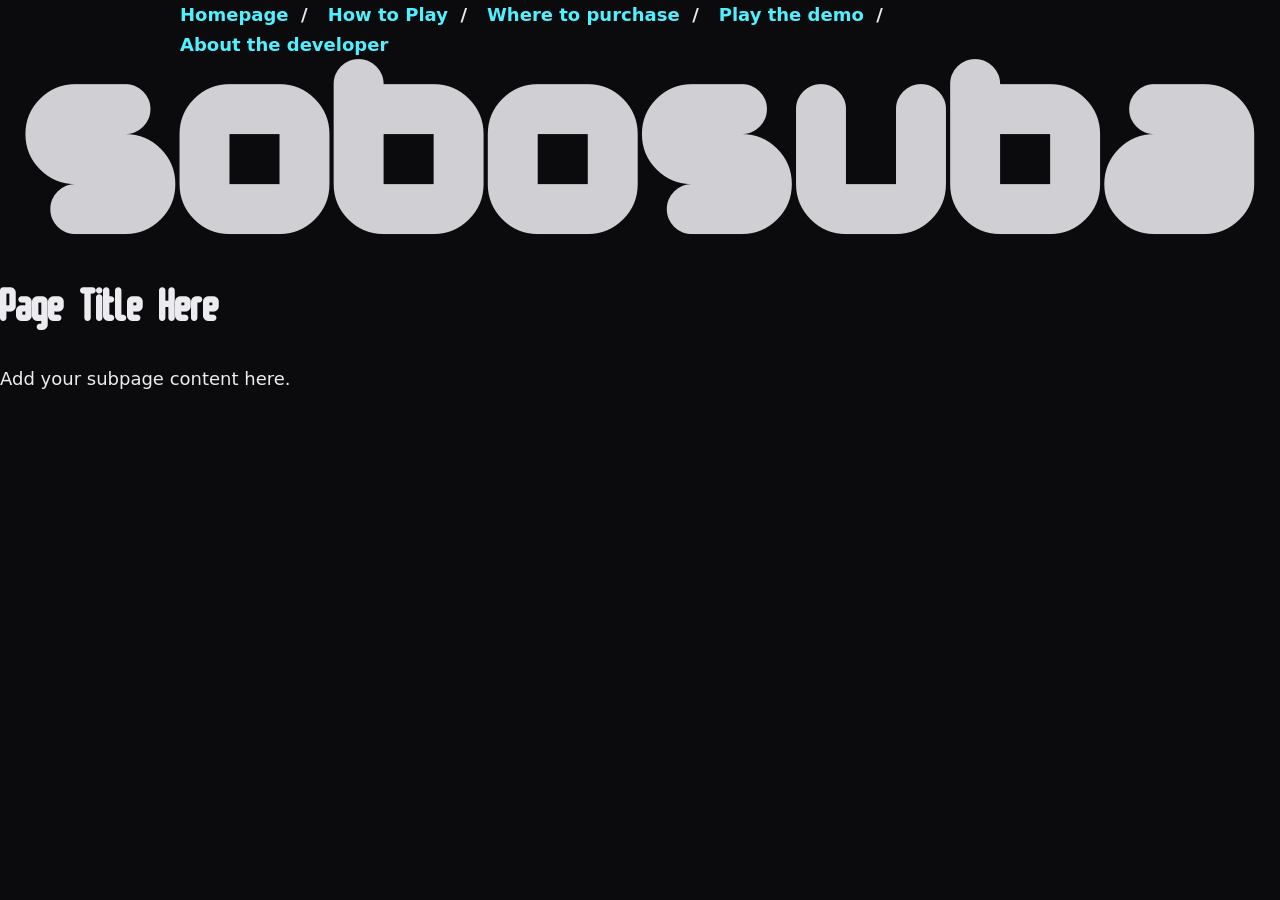
==== demo.html @ 3d26b846 "Forgot to commit for a while, tons of stuff got changed" ====
<!doctype html>
<html class="no-js" lang="">

<head>
  <meta charset="utf-8">
  <meta name="viewport" content="width=device-width, initial-scale=1">
  <title>title</title>
  <link rel="stylesheet" href="css/style.css">
  <meta name="description" content="">

  <link rel="icon" href="/favicon.ico" sizes="any">
  <link rel="icon" href="/icon.svg" type="image/svg+xml">
  <link rel="apple-touch-icon" href="icon.png">
  <link rel="manifest" href="site.webmanifest">
  <meta name="theme-color" content="#fafafa">
</head>

<body>

<script src="js/app.js"></script>

<div style="width: 920px; margin: 0 auto;">
  <h2 style="float: left; margin: 0 20px 0 0; font-size: 18px;"><a href="index.html" target="_self" style="text-decoration: none; color: #51f0ff;">Homepage</a> &nbsp;/</h2>
  <h2 style="float: left; margin: 0 20px 0 0; font-size: 18px;"><a href="howtoplay.html" target="_self" style="text-decoration: none; color: #51f0ff;">How to Play</a> &nbsp;/</h2>
  <h2 style="float: left; margin: 0 20px 0 0; font-size: 18px;"><a href="purchase.html" target="_self" style="text-decoration: none; color: #51f0ff;">Where to purchase</a> &nbsp;/</h2>
  <h2 style="float: left; margin: 0 20px 0 0; font-size: 18px;"><a href="demo.html" target="_self" style="text-decoration: none; color: #51f0ff;">Play the demo</a> &nbsp;/</h2>
  <h2 style="float: left; margin: 0; font-size: 18px;"><a href="dev.html" target="_self" style="text-decoration: none; color: #51f0ff;">About the developer</a></h2>
  <div style="clear: both;"></div>
</div>

<a href="index.html">
  <img src="/img/sobo-logo.png" style="display: block; margin: 0 auto;" alt="Sobosuba Logo" width="1230" height="176" />
</a>

<div style="width: 1440px; margin: 40px auto;">
  <h1 class="souba-text" style="font-size: 42px; margin-bottom: 20px;">Page Title Here</h1>
  <p style="text-align: justify; font-size: 18px; line-height: 1.6;">
    Add your subpage content here.
  </p>
</div>

</body>
</html>
---- css/style.css ----
@font-face {
  font-family: "souba display";
  src: url("../souba_display.ttf");
}

@font-face {
  font-family: "souba text";
  src: url("../souba_text.ttf");
}

body {
  background-color: #0b0b0d;
  color: #ececf0;
  font-family: system-ui, -apple-system, "Segoe UI", Roboto, sans-serif;
  font-size: 17px;
  line-height: 1.65;
  margin: 0;
}

/* Headings now use system-ui by default along with everything else */

img, video {
  max-width: 100%;
  height: auto;
}

a {
  color: #4ff0ff;
  text-decoration: underline;
}

a:hover {
  color: #b9ec1e;
}

.hero {
  padding: 30px;
}

.hero-logo {
  width: 400px;
}

.tagline {
  font-family: "souba display", sans-serif;
  font-size: 24px;
  margin: 15px 0;
}

/* Opt-in class for souba text when you want to use it */
.souba-text {
  font-family: "souba text", sans-serif;
}

.platforms {
  color: #9a9aa8;
  font-size: 14px;
}

.cta {
  margin: 20px 0;
}

.btn {
  font-family: "souba display", sans-serif;
  background-color: #141418;
  color: #ececf0;
  padding: 12px 24px;
  text-decoration: none;
}

.btn:hover {
  background-color: #ececf0;
  color: #000000;
}

.btn-primary {
  background-color: #b9ec1e;
  color: #000000;
}

.btn-primary:hover {
  background-color: #4ff0ff;
  color: #000000;
}

.section {
  width: 960px;
  margin: 20px 0;
}

.blurb {
  font-size: 18px;
  color: #d3d3dc;
}

.notice {
  font-size: 16px;
  color: #b6b6c2;
}

.trailer {
  width: 700px;
  background-color: #000000;
}

.shots {
  width: 100%;
}

.shots a {
  float: left;
  width: 300px;
  margin: 10px;
}

.shots img {
  width: 100%;
}

.footer {
  width: 960px;
  margin: 20px 0;
  color: #9a9aa8;
  font-size: 15px;
  clear: both;
}
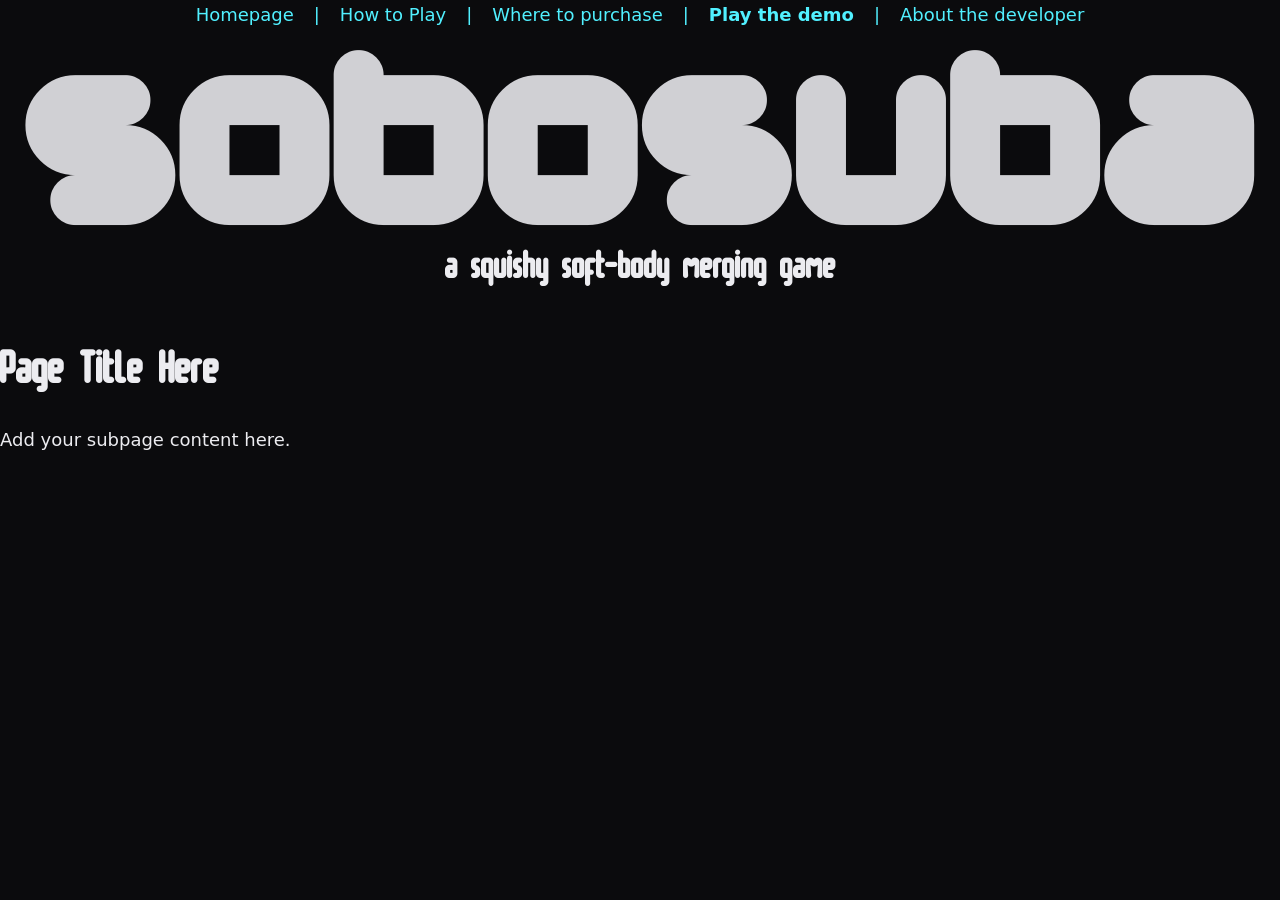
==== commit c6b1e504: "Changed up template for purcahse demo and dev, working on how to play, and changed small things in i" ====
--- a/demo.html
+++ b/demo.html
@@ -4,7 +4,7 @@
 <head>
   <meta charset="utf-8">
   <meta name="viewport" content="width=device-width, initial-scale=1">
-  <title>title</title>
+  <title>Play the demo - Sobosuba</title>
   <link rel="stylesheet" href="css/style.css">
   <meta name="description" content="">
 
@@ -19,18 +19,24 @@
 
 <script src="js/app.js"></script>
 
-<div style="width: 920px; margin: 0 auto;">
-  <h2 style="float: left; margin: 0 20px 0 0; font-size: 18px;"><a href="index.html" target="_self" style="text-decoration: none; color: #51f0ff;">Homepage</a> &nbsp;/</h2>
-  <h2 style="float: left; margin: 0 20px 0 0; font-size: 18px;"><a href="howtoplay.html" target="_self" style="text-decoration: none; color: #51f0ff;">How to Play</a> &nbsp;/</h2>
-  <h2 style="float: left; margin: 0 20px 0 0; font-size: 18px;"><a href="purchase.html" target="_self" style="text-decoration: none; color: #51f0ff;">Where to purchase</a> &nbsp;/</h2>
-  <h2 style="float: left; margin: 0 20px 0 0; font-size: 18px;"><a href="demo.html" target="_self" style="text-decoration: none; color: #51f0ff;">Play the demo</a> &nbsp;/</h2>
-  <h2 style="float: left; margin: 0; font-size: 18px;"><a href="dev.html" target="_self" style="text-decoration: none; color: #51f0ff;">About the developer</a></h2>
-  <div style="clear: both;"></div>
+<nav style="display: flex; justify-content: center; align-items: center; gap: 20px; width: 920px; margin: 0 auto 20px auto; font-family: system-ui, sans-serif; font-size: 18px;">
+  <a href="index.html" target="_self" style="text-decoration: none; color: #51f0ff;">Homepage</a>
+  <span style="color: #51f0ff;">|</span>
+  <a href="howtoplay.html" target="_self" style="text-decoration: none; color: #51f0ff;">How to Play</a>
+  <span style="color: #51f0ff;">|</span>
+  <a href="purchase.html" target="_self" style="text-decoration: none; color: #51f0ff;">Where to purchase</a>
+  <span style="color: #51f0ff;">|</span>
+  <span style="color: #51f0ff; font-weight: bold;">Play the demo</span>
+  <span style="color: #51f0ff;">|</span>
+  <a href="dev.html" target="_self" style="text-decoration: none; color: #51f0ff;">About the developer</a>
+</nav>
+
+<a href="index.html" style="display: block; width: 1230px; margin: 0 auto;">
+  <img src="/img/sobo-logo.png" alt="Sobosuba Logo" width="1230" height="176" style="display: block;" />
+</a>
+<center><h1 style="font-family: 'souba text', sans-serif; font-size: 34px; margin: 15px 0;">a squishy soft-body merging game</h1></center>
+<div style="text-align: center;">
 </div>
-
-<a href="index.html">
-  <img src="/img/sobo-logo.png" style="display: block; margin: 0 auto;" alt="Sobosuba Logo" width="1230" height="176" />
-</a>
 
 <div style="width: 1440px; margin: 40px auto;">
   <h1 class="souba-text" style="font-size: 42px; margin-bottom: 20px;">Page Title Here</h1>
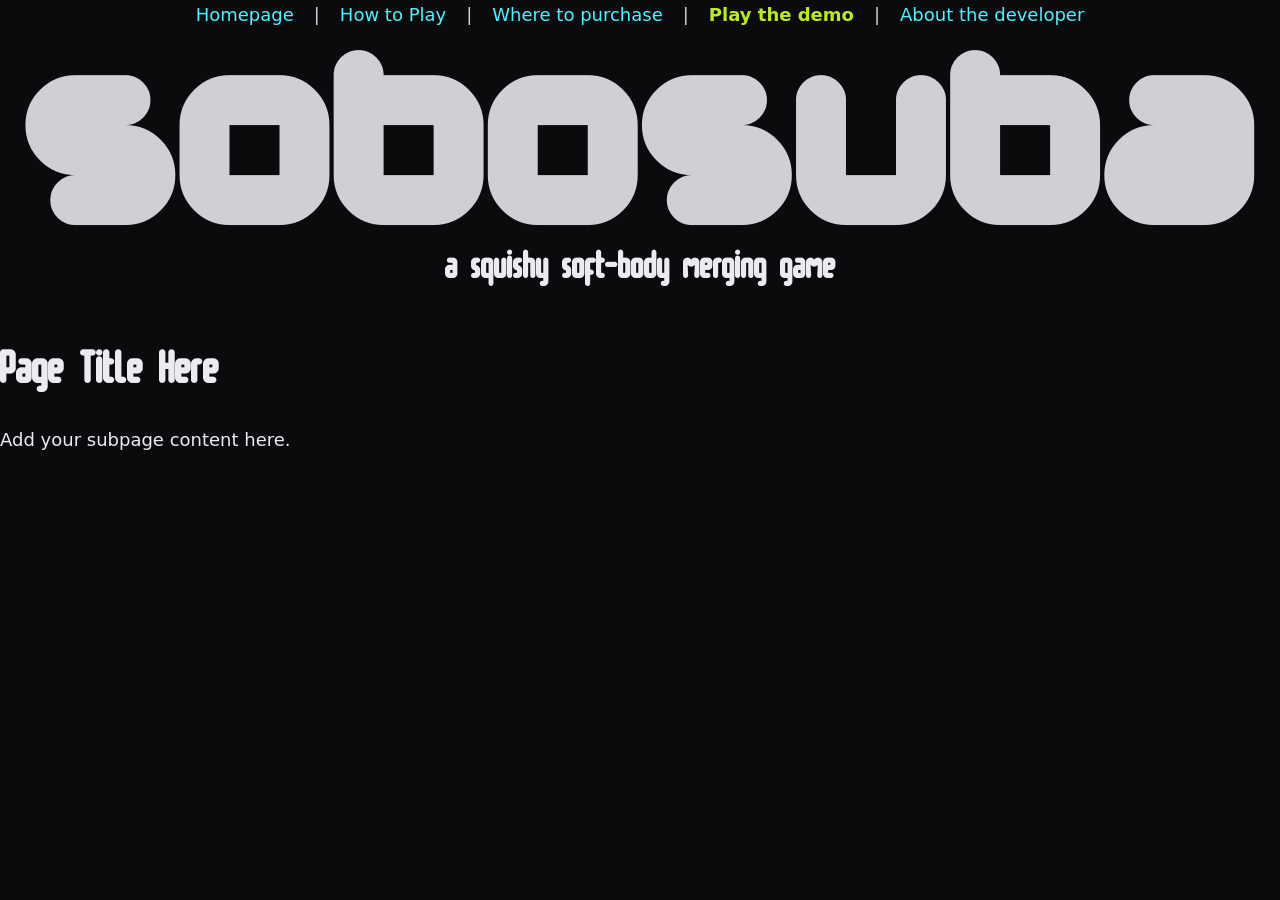
==== commit e7e30fb4: "Completed purchase.html, changed some things of most files a little bit. and added images." ====
--- a/demo.html
+++ b/demo.html
@@ -20,15 +20,15 @@
 <script src="js/app.js"></script>
 
 <nav style="display: flex; justify-content: center; align-items: center; gap: 20px; width: 920px; margin: 0 auto 20px auto; font-family: system-ui, sans-serif; font-size: 18px;">
-  <a href="index.html" target="_self" style="text-decoration: none; color: #51f0ff;">Homepage</a>
-  <span style="color: #51f0ff;">|</span>
-  <a href="howtoplay.html" target="_self" style="text-decoration: none; color: #51f0ff;">How to Play</a>
-  <span style="color: #51f0ff;">|</span>
-  <a href="purchase.html" target="_self" style="text-decoration: none; color: #51f0ff;">Where to purchase</a>
-  <span style="color: #51f0ff;">|</span>
-  <span style="color: #51f0ff; font-weight: bold;">Play the demo</span>
-  <span style="color: #51f0ff;">|</span>
-  <a href="dev.html" target="_self" style="text-decoration: none; color: #51f0ff;">About the developer</a>
+  <a href="index.html" target="_self" style="text-decoration: none; color: #4ff0ff;">Homepage</a>
+  <span style="color: #d0d0d4;">|</span>
+  <a href="howtoplay.html" target="_self" style="text-decoration: none; color: #4ff0ff;">How to Play</a>
+  <span style="color: #d0d0d4;">|</span>
+  <a href="purchase.html" target="_self" style="text-decoration: none; color: #4ff0ff;">Where to purchase</a>
+  <span style="color: #d0d0d4;">|</span>
+  <span style="color: #b9ec1d; font-weight: bold;">Play the demo</span>
+  <span style="color: #d0d0d4;">|</span>
+  <a href="dev.html" target="_self" style="text-decoration: none; color: #4ff0ff;">About the developer</a>
 </nav>
 
 <a href="index.html" style="display: block; width: 1230px; margin: 0 auto;">
--- a/css/style.css
+++ b/css/style.css
@@ -17,8 +17,6 @@
   margin: 0;
 }
 
-/* Headings now use system-ui by default along with everything else */
-
 img, video {
   max-width: 100%;
   height: auto;
@@ -30,7 +28,7 @@
 }
 
 a:hover {
-  color: #b9ec1e;
+  color: #b9ec1d !important;
 }
 
 .hero {
@@ -47,7 +45,6 @@
   margin: 15px 0;
 }
 
-/* Opt-in class for souba text when you want to use it */
 .souba-text {
   font-family: "souba text", sans-serif;
 }
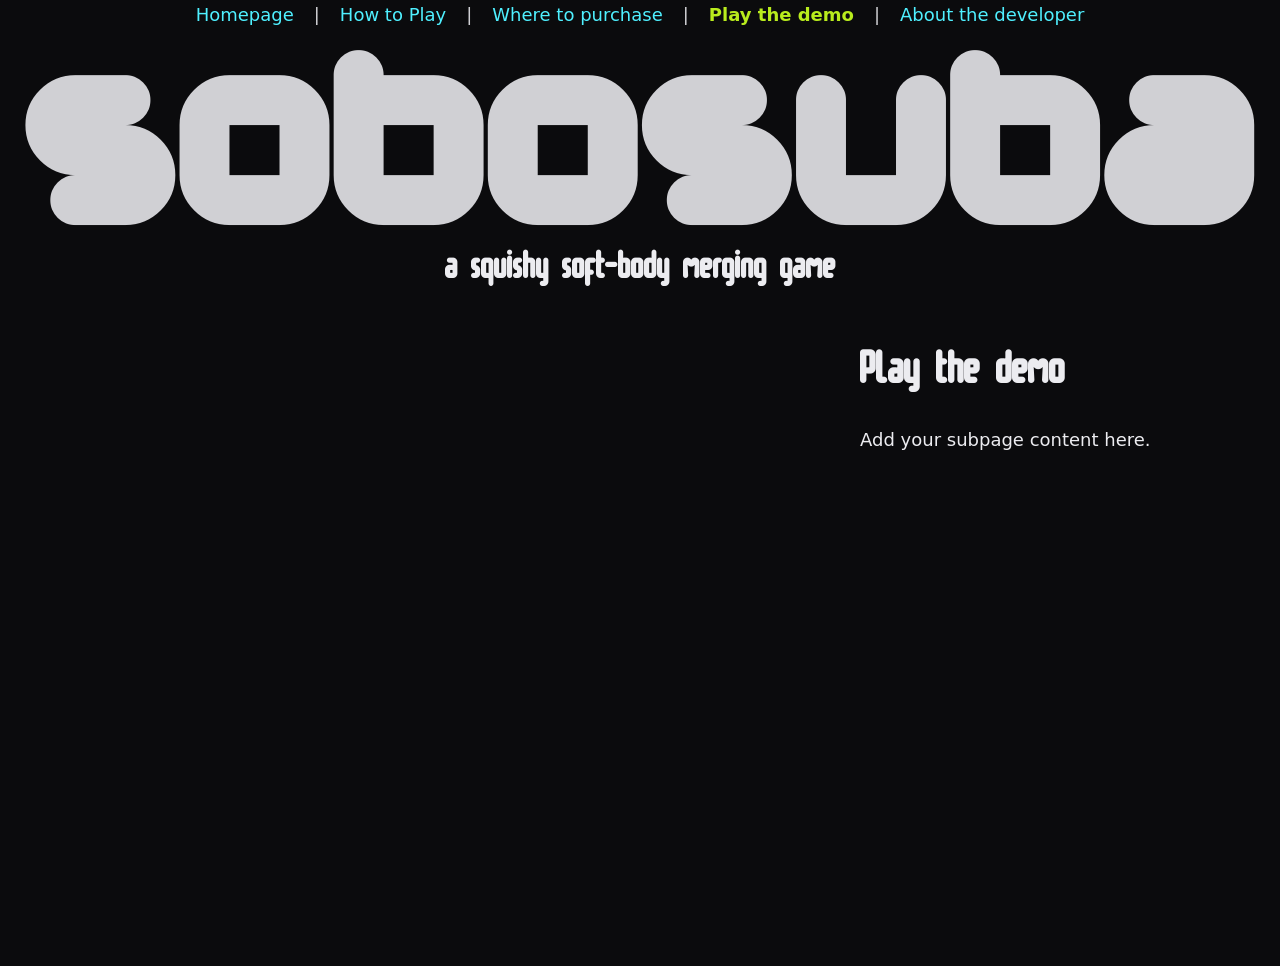
==== commit af65534b: "changes" ====
--- a/demo.html
+++ b/demo.html
@@ -8,8 +8,8 @@
   <link rel="stylesheet" href="css/style.css">
   <meta name="description" content="">
 
-  <link rel="icon" href="/favicon.ico" sizes="any">
-  <link rel="icon" href="/icon.svg" type="image/svg+xml">
+  <link rel="icon" href="./favicon.ico" sizes="any">
+  <link rel="icon" href="./icon.svg" type="image/svg+xml">
   <link rel="apple-touch-icon" href="icon.png">
   <link rel="manifest" href="site.webmanifest">
   <meta name="theme-color" content="#fafafa">
@@ -32,17 +32,21 @@
 </nav>
 
 <a href="index.html" style="display: block; width: 1230px; margin: 0 auto;">
-  <img src="/img/sobo-logo.png" alt="Sobosuba Logo" width="1230" height="176" style="display: block;" />
+  <img src="./img/sobo-logo.png" alt="Sobosuba Logo" width="1230" height="176" style="display: block;" />
 </a>
 <center><h1 style="font-family: 'souba text', sans-serif; font-size: 34px; margin: 15px 0;">a squishy soft-body merging game</h1></center>
 <div style="text-align: center;">
 </div>
 
 <div style="width: 1440px; margin: 40px auto;">
-  <h1 class="souba-text" style="font-size: 42px; margin-bottom: 20px;">Page Title Here</h1>
-  <p style="text-align: justify; font-size: 18px; line-height: 1.6;">
-    Add your subpage content here.
-  </p>
+  <iframe src="https://html.itch.zone/html/18794077/index.html?v=1786656541" width="830" height="589" style="border: none; float: left; margin-right: 30px;"></iframe>
+  <div style="float: left; width: 580px;">
+    <h1 class="souba-text" style="font-size: 42px; margin-bottom: 20px; margin-top: 0;">Play the demo</h1>
+    <p style="text-align: justify; font-size: 18px; line-height: 1.6;">
+      Add your subpage content here.
+    </p>
+  </div>
+  <div style="clear: both;"></div>
 </div>
 
 </body>
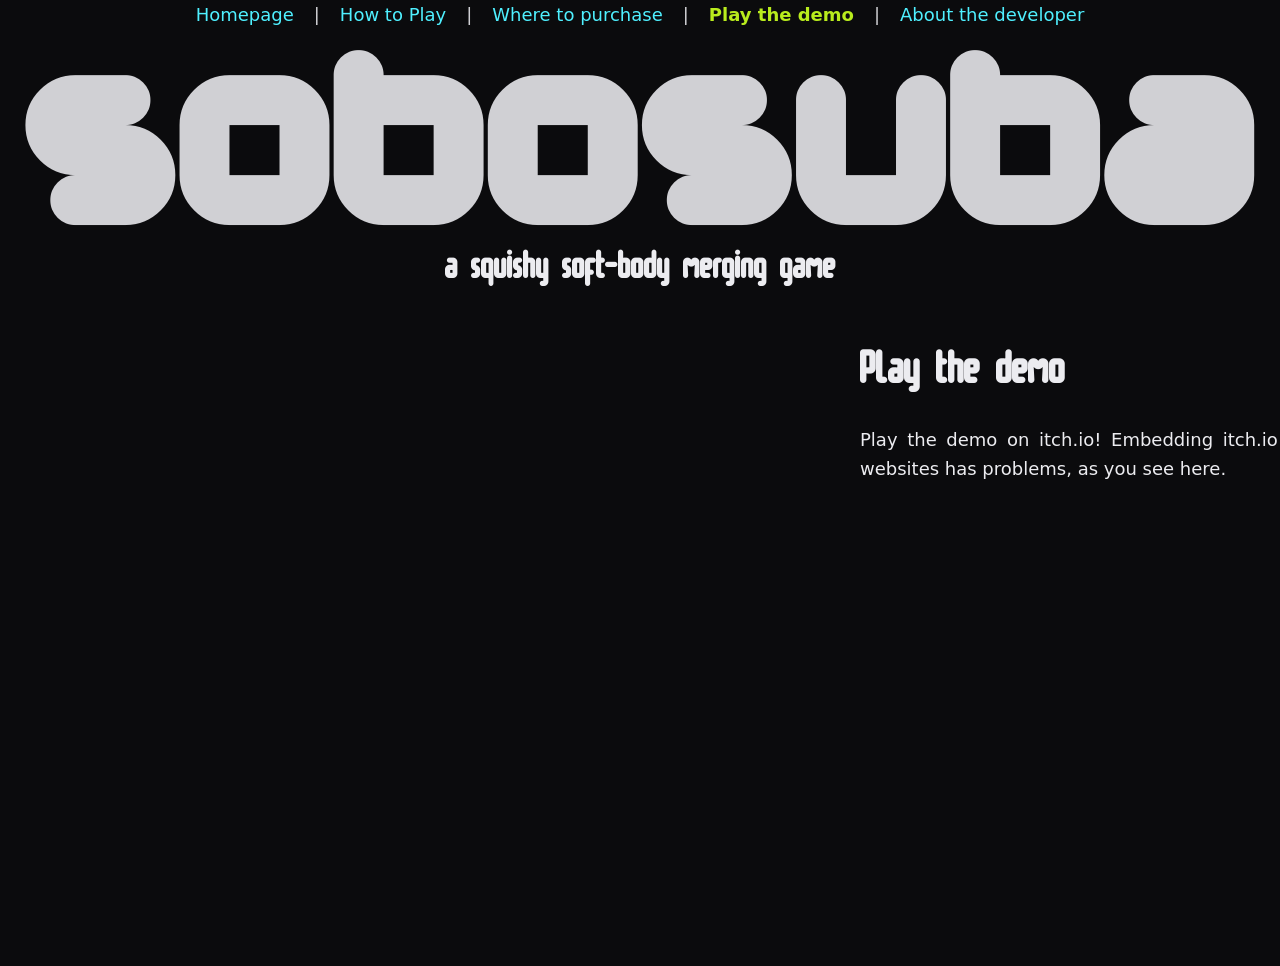
==== commit f8089dff: "changed one last thing" ====
--- a/demo.html
+++ b/demo.html
@@ -43,7 +43,7 @@
   <div style="float: left; width: 580px;">
     <h1 class="souba-text" style="font-size: 42px; margin-bottom: 20px; margin-top: 0;">Play the demo</h1>
     <p style="text-align: justify; font-size: 18px; line-height: 1.6;">
-      Add your subpage content here.
+      Play the demo on itch.io! Embedding itch.io content in other websites has problems, as you see here.
     </p>
   </div>
   <div style="clear: both;"></div>
